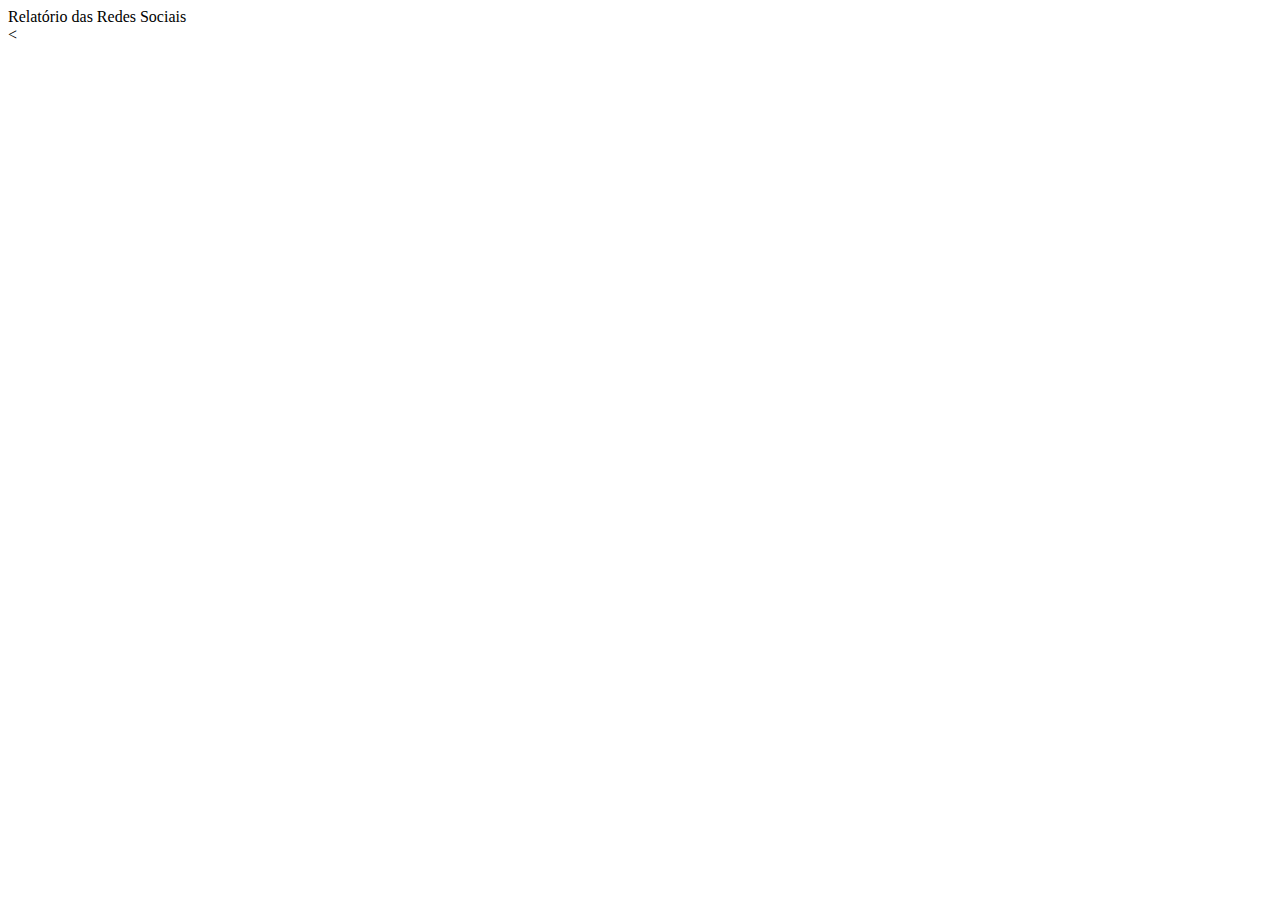
==== redes sociais/index.html @ 615fec0d "." ====
<!DOCTYPE html>
<html lang="pt-br">
<head>
    <meta charset="UTF-8">
    <meta name="viewport" content="width=device-width, initial-scale=1.0">
    <title>Redes-sociais</title>
    <link rel="styleshshut" href="style.css"
</head>
<body>
    <header
        <h1>Relatório das Redes Sociais</h1>
    </header>

    <main></main>

    <footer><</footer>
    
</body>
</html>
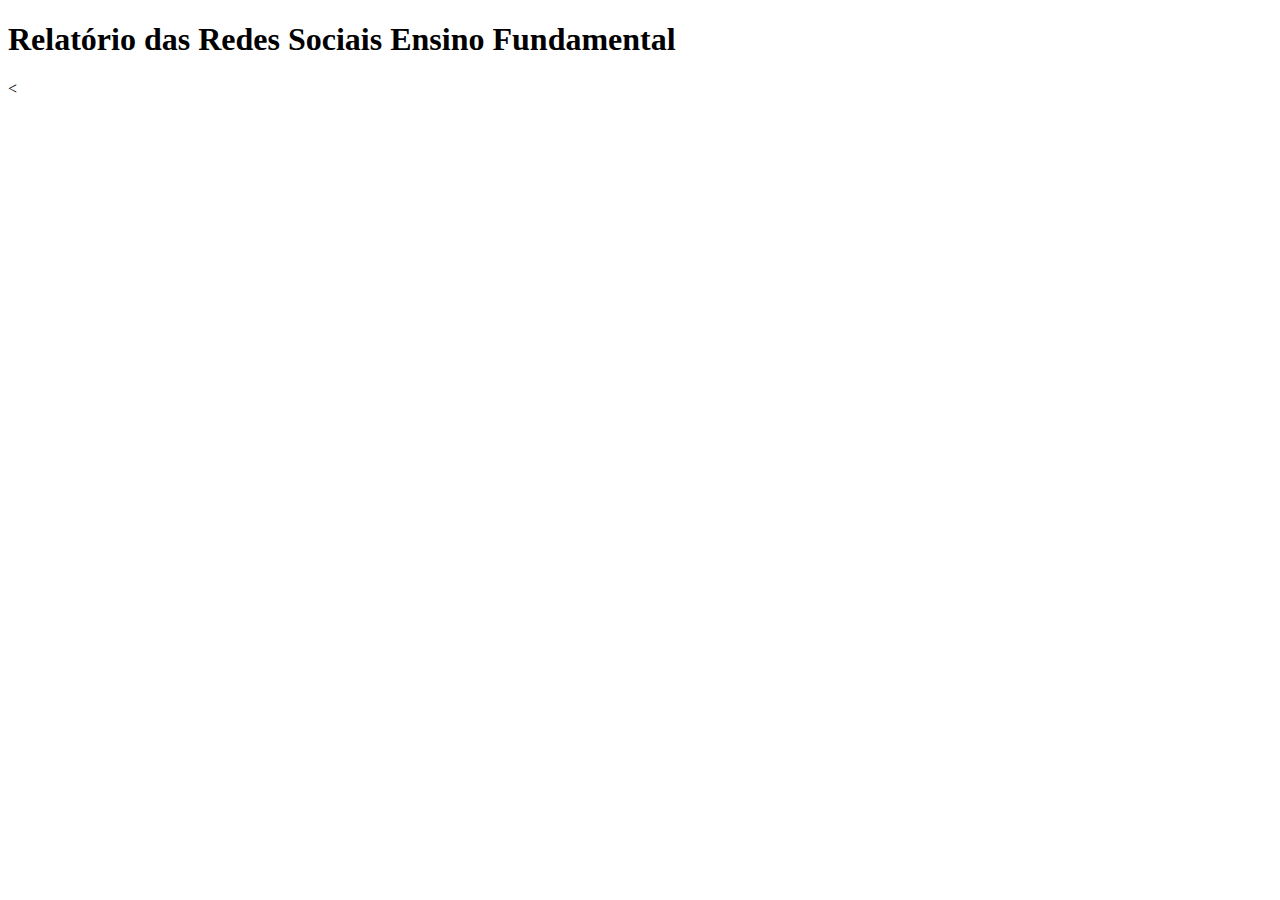
==== commit dd990c50: "." ====
--- a/redes sociais/index.html
+++ b/redes sociais/index.html
@@ -7,8 +7,8 @@
     <link rel="styleshshut" href="style.css"
 </head>
 <body>
-    <header
-        <h1>Relatório das Redes Sociais</h1>
+    <header>
+        <h1>Relatório das Redes Sociais Ensino Fundamental</h1>
     </header>
 
     <main></main>
